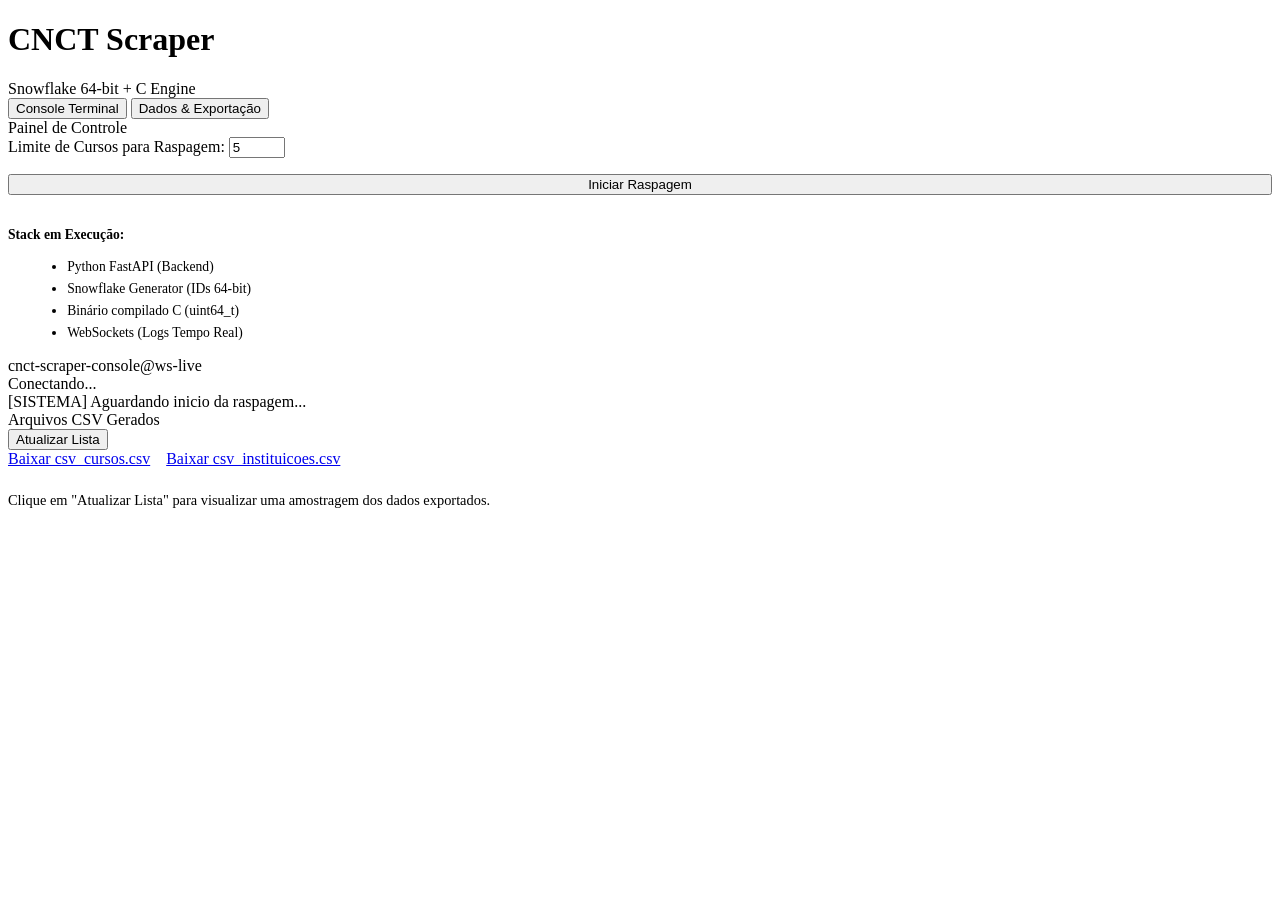
==== frontend/index.html @ 11096934 "feat(init): commit inicial do CNCT Scraper com estrutura organizada, testes e JWT" ====
<!DOCTYPE html>
<html lang="pt-BR">
<head>
    <meta charset="UTF-8">
    <meta name="viewport" content="width=device-width, initial-scale=1.0">
    <title>CNCT Scraper - WebApp Terminal</title>
    <link rel="stylesheet" href="/static/css/styles.css">
    <link rel="stylesheet" href="/static/css/terminal.css">
</head>
<body>

    <!-- Header Navbar -->
    <header class="app-header">
        <div class="brand">
            <h1>CNCT Scraper</h1>
            <span class="badge">Snowflake 64-bit + C Engine</span>
        </div>
        <nav class="nav-tabs">
            <button class="tab-btn active" data-tab="tab-terminal">Console Terminal</button>
            <button class="tab-btn" data-tab="tab-data">Dados & Exportação</button>
        </nav>
    </header>

    <!-- Main App Container -->
    <main class="app-container">

        <!-- Aba 1: Console Terminal -->
        <section id="tab-terminal" class="tab-content active">
            <div class="dashboard-grid">
                
                <!-- Painel de Controle -->
                <div class="card">
                    <div class="card-title">
                        <span>Painel de Controle</span>
                    </div>

                    <div class="form-group">
                        <label for="max-courses">Limite de Cursos para Raspagem:</label>
                        <input type="number" id="max-courses" class="form-input" value="5" min="1" max="215">
                    </div>

                    <button id="btn-start-scraper" class="btn-primary" style="width: 100%; margin-top: 1rem;">
                        Iniciar Raspagem
                    </button>

                    <div style="margin-top: 2rem; font-size: 0.85rem; color: var(--text-secondary);">
                        <p><strong>Stack em Execução:</strong></p>
                        <ul style="margin-left: 1.2rem; margin-top: 0.5rem; line-height: 1.6;">
                            <li>Python FastAPI (Backend)</li>
                            <li>Snowflake Generator (IDs 64-bit)</li>
                            <li>Binário compilado C (uint64_t)</li>
                            <li>WebSockets (Logs Tempo Real)</li>
                        </ul>
                    </div>
                </div>

                <!-- Terminal Simulator -->
                <div class="terminal-wrapper">
                    <div class="terminal-header">
                        <div class="terminal-controls">
                            <span class="control-dot dot-red"></span>
                            <span class="control-dot dot-yellow"></span>
                            <span class="control-dot dot-green"></span>
                        </div>
                        <div class="terminal-title">cnct-scraper-console@ws-live</div>
                        <div class="terminal-status">
                            <span class="status-indicator"></span>
                            <span id="ws-status-text">Conectando...</span>
                        </div>
                    </div>
                    <div id="terminal-body" class="terminal-body">
                        <div class="log-line info">[SISTEMA] Aguardando inicio da raspagem...</div>
                    </div>
                </div>

            </div>
        </section>

        <!-- Aba 2: Dados & Exportação -->
        <section id="tab-data" class="tab-content">
            <div class="card">
                <div class="card-title">
                    <span>Arquivos CSV Gerados</span>
                    <div>
                        <button id="btn-refresh-data" class="btn-secondary">Atualizar Lista</button>
                    </div>
                </div>

                <div style="display: flex; gap: 1rem; margin-bottom: 1.5rem;">
                    <a href="/api/data/download/csv_cursos.csv" class="btn-secondary" download>
                        Baixar csv_cursos.csv
                    </a>
                    <a href="/api/data/download/csv_instituicoes.csv" class="btn-secondary" download>
                        Baixar csv_instituicoes.csv
                    </a>
                </div>

                <div id="data-preview-container">
                    <p style="color: var(--text-secondary); font-size: 0.9rem;">
                        Clique em "Atualizar Lista" para visualizar uma amostragem dos dados exportados.
                    </p>
                </div>
            </div>
        </section>

    </main>

    <!-- External JavaScript Imports -->
    <script src="/static/js/terminal.js"></script>
    <script src="/static/js/main.js"></script>

</body>
</html>
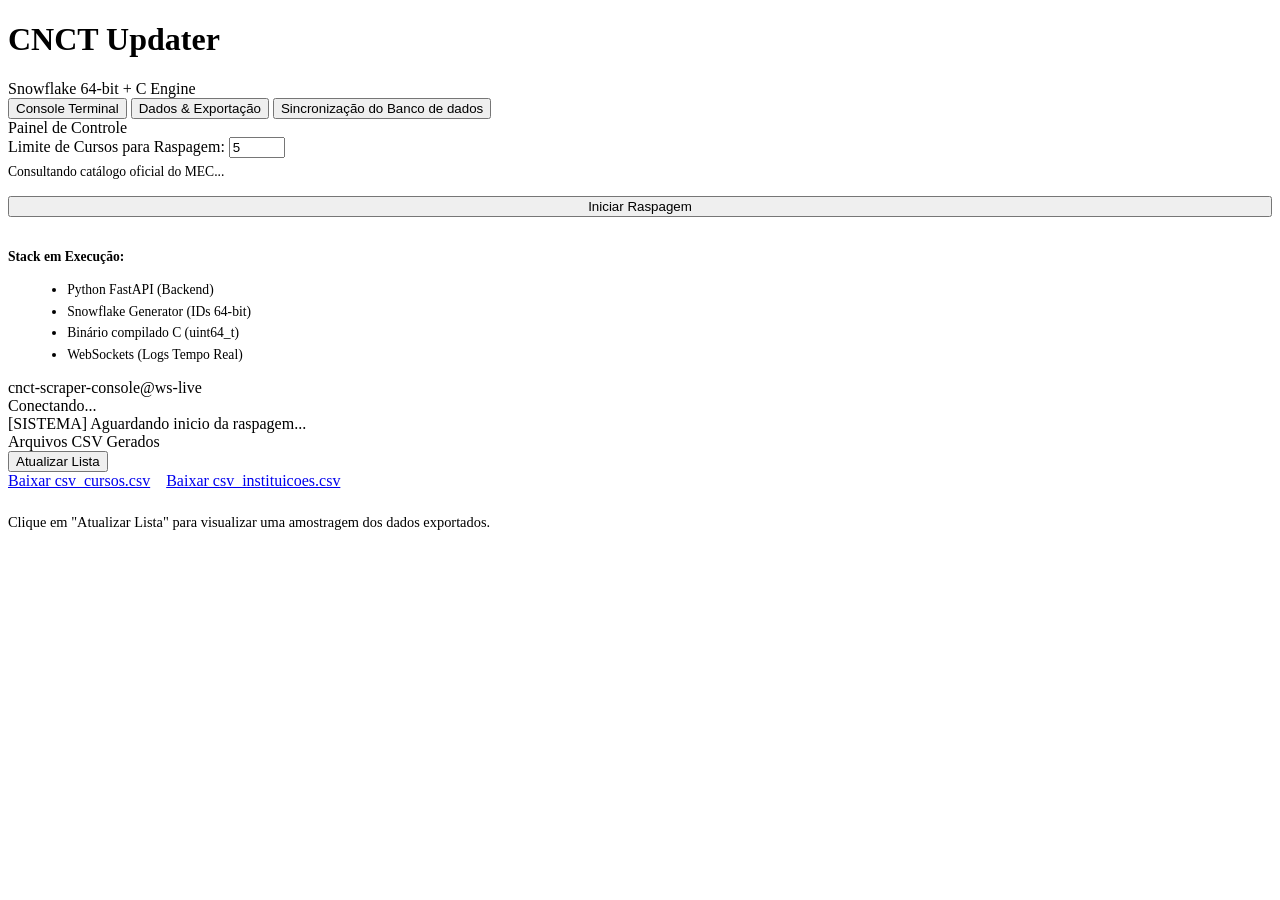
==== commit c189500a: "Implementação dos serviços de sincronização com o banco de dados do projeto principal a partir dos d" ====
--- a/frontend/index.html
+++ b/frontend/index.html
@@ -3,7 +3,7 @@
 <head>
     <meta charset="UTF-8">
     <meta name="viewport" content="width=device-width, initial-scale=1.0">
-    <title>CNCT Scraper - WebApp Terminal</title>
+    <title>CNCT Updater - WebApp Terminal</title>
     <link rel="stylesheet" href="/static/css/styles.css">
     <link rel="stylesheet" href="/static/css/terminal.css">
 </head>
@@ -12,12 +12,18 @@
     <!-- Header Navbar -->
     <header class="app-header">
         <div class="brand">
-            <h1>CNCT Scraper</h1>
+            <h1>CNCT Updater</h1>
             <span class="badge">Snowflake 64-bit + C Engine</span>
         </div>
+        <script>
+            function navigateWithToken(path) {
+                window.location.href = path + window.location.search;
+            }
+        </script>
         <nav class="nav-tabs">
             <button class="tab-btn active" data-tab="tab-terminal">Console Terminal</button>
             <button class="tab-btn" data-tab="tab-data">Dados & Exportação</button>
+            <button class="tab-btn" onclick="navigateWithToken('/migracao')">Sincronização do Banco de dados</button>
         </nav>
     </header>
 
@@ -37,6 +43,9 @@
                     <div class="form-group">
                         <label for="max-courses">Limite de Cursos para Raspagem:</label>
                         <input type="number" id="max-courses" class="form-input" value="5" min="1" max="215">
+                        <div id="info-total-cursos-mec" style="margin-top: 0.4rem; font-size: 0.85rem; color: var(--accent-blue); font-weight: 500;">
+                            Consultando catálogo oficial do MEC...
+                        </div>
                     </div>
 
                     <button id="btn-start-scraper" class="btn-primary" style="width: 100%; margin-top: 1rem;">
